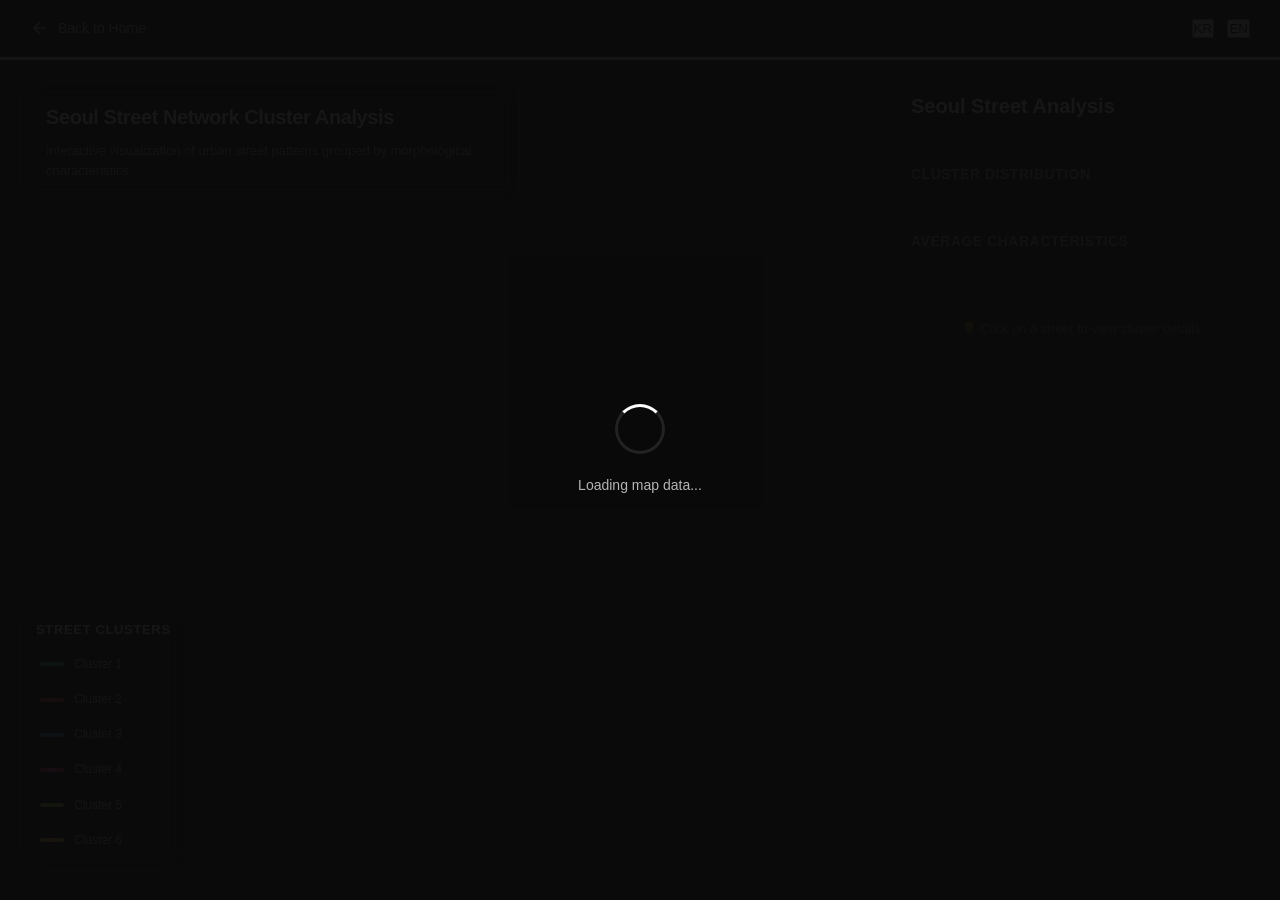
==== cluster-dashboard.html @ 69bbbdaf "Update responsive design and font sizes across all breakpoints - Increase font sizes for better read" ====
<!DOCTYPE html>
<html lang="en">
<head>
  <meta charset="UTF-8">
  <title>Seoul Street Cluster Analysis | DDUD Lab</title>
  <meta name="viewport" content="width=device-width, initial-scale=1">

  <!-- Mapbox GL JS -->
  <link href="https://api.mapbox.com/mapbox-gl-js/v3.0.1/mapbox-gl.css" rel="stylesheet">
  <script src="https://api.mapbox.com/mapbox-gl-js/v3.0.1/mapbox-gl.js"></script>

  <!-- Dashboard Styles -->
  <link rel="stylesheet" href="assets/css/base.css">
  <link rel="stylesheet" href="assets/css/dashboard.css">
</head>
<body class="lang-en">

  <!-- Back Navigation -->
  <nav class="dashboard-nav">
    <a href="index.html" class="back-link">
      <svg width="20" height="20" viewBox="0 0 24 24" fill="none" stroke="currentColor" stroke-width="2">
        <path d="M19 12H5M12 19l-7-7 7-7"/>
      </svg>
      <span class="lang-en">Back to Home</span>
      <span class="lang-ko">홈으로 돌아가기</span>
    </a>
    <div class="lang-toggle">
      <button id="lang-kr-btn" class="lang-btn">KR</button>
      <span class="lang-separator">/</span>
      <button id="lang-en-btn" class="lang-btn active">EN</button>
    </div>
  </nav>

  <!-- Main Container -->
  <div class="dashboard-container">

    <!-- Map Section -->
    <div class="map-section">
      <div class="map-header">
        <h1 class="map-title">
          <span class="lang-en">Seoul Street Network Cluster Analysis</span>
          <span class="lang-ko">서울 가로망 클러스터 분석</span>
        </h1>
        <p class="map-subtitle">
          <span class="lang-en">Interactive visualization of urban street patterns grouped by morphological characteristics</span>
          <span class="lang-ko">형태적 특성별로 그룹화된 도시 가로망의 인터랙티브 시각화</span>
        </p>
      </div>

      <!-- Map Container -->
      <div id="map" class="map-container"></div>

      <!-- Legend -->
      <div class="map-legend">
        <div class="legend-title">
          <span class="lang-en">Street Clusters</span>
          <span class="lang-ko">거리 클러스터</span>
        </div>
        <div class="legend-items">
          <div class="legend-item" data-cluster="1">
            <span class="legend-color" style="background: #4ECDC4;"></span>
            <span class="legend-label">Cluster 1</span>
          </div>
          <div class="legend-item" data-cluster="2">
            <span class="legend-color" style="background: #FF6B6B;"></span>
            <span class="legend-label">Cluster 2</span>
          </div>
          <div class="legend-item" data-cluster="3">
            <span class="legend-color" style="background: #4A90E2;"></span>
            <span class="legend-label">Cluster 3</span>
          </div>
          <div class="legend-item" data-cluster="4">
            <span class="legend-color" style="background: #E94B9E;"></span>
            <span class="legend-label">Cluster 4</span>
          </div>
          <div class="legend-item" data-cluster="5">
            <span class="legend-color" style="background: #A8E063;"></span>
            <span class="legend-label">Cluster 5</span>
          </div>
          <div class="legend-item" data-cluster="6">
            <span class="legend-color" style="background: #FFD93D;"></span>
            <span class="legend-label">Cluster 6</span>
          </div>
        </div>
      </div>
    </div>

    <!-- Info Panel -->
    <div class="info-panel" id="info-panel">
      <div class="info-panel-content">

        <!-- Seoul Overview -->
        <div id="default-info" class="info-default">
          <h3 class="info-title" id="overview-title">
            <span class="lang-en">Seoul Street Analysis</span>
            <span class="lang-ko">서울 거리 분석</span>
          </h3>

          <!-- Cluster Summary Description -->
          <div id="cluster-summary" class="cluster-summary" style="display: none;">
            <!-- Generated by JS -->
          </div>

          <!-- Cluster Distribution -->
          <div class="stats-section">
            <h4 class="stats-subtitle">
              <span class="lang-en">Cluster Distribution</span>
              <span class="lang-ko">클러스터 분포</span>
            </h4>
            <div id="cluster-distribution" class="cluster-bars">
              <!-- Generated by JS -->
            </div>
          </div>

          <!-- Seoul Average Characteristics -->
          <div class="stats-section">
            <h4 class="stats-subtitle">
              <span class="lang-en">Average Characteristics</span>
              <span class="lang-ko">평균 특성</span>
            </h4>
            <div id="seoul-characteristics" class="characteristic-bars">
              <!-- Generated by JS -->
            </div>
          </div>

          <p class="info-hint">
            <span class="lang-en">💡 Click on a street to view cluster details</span>
            <span class="lang-ko">💡 거리를 클릭하면 클러스터 상세 정보를 볼 수 있습니다</span>
          </p>
        </div>

        <!-- Cluster Info (Hidden by default) -->
        <div id="cluster-info" class="info-cluster" style="display: none;">
          <div class="cluster-header">
            <h3 class="cluster-title" id="cluster-title">Cluster 1</h3>
            <button class="close-btn" id="close-info-btn" aria-label="Close">
              <svg width="20" height="20" viewBox="0 0 24 24" fill="none" stroke="currentColor" stroke-width="2">
                <path d="M18 6L6 18M6 6l12 12"/>
              </svg>
            </button>
          </div>

          <!-- Radar Chart -->
          <div class="chart-container">
            <img id="radar-chart"
                 src=""
                 alt="Cluster characteristics radar chart"
                 class="radar-chart">
          </div>

          <!-- Cluster Description -->
          <div class="cluster-description">
            <h4 class="description-title">
              <span class="lang-en">Characteristics</span>
              <span class="lang-ko">특성</span>
            </h4>
            <p id="cluster-description" class="description-text">
              <!-- Will be populated by JavaScript -->
            </p>
          </div>

          <!-- Statistics -->
          <div class="cluster-stats">
            <div class="stat-item">
              <span class="stat-label">
                <span class="lang-en">Selected Street</span>
                <span class="lang-ko">선택된 거리</span>
              </span>
              <span class="stat-value" id="street-name">-</span>
            </div>
          </div>
        </div>

      </div>
    </div>

  </div>

  <!-- Loading Overlay -->
  <div id="loading-overlay" class="loading-overlay">
    <div class="loading-spinner"></div>
    <p class="loading-text">
      <span class="lang-en">Loading map data...</span>
      <span class="lang-ko">지도 데이터 로딩 중...</span>
    </p>
  </div>

  <!-- JavaScript -->
  <!-- IMPORTANT: Load config.js first (contains Mapbox token) -->
  <script src="assets/js/dashboard/config.js"></script>
  <script src="assets/js/lang-toggle.js"></script>
  <script src="assets/js/dashboard/map.js"></script>
</body>
</html>
---- assets/css/base.css ----
/* ---------- Base Styles ---------- */
/*
 * Foundation styles: resets, typography, containers
 * These apply globally across the entire site
 */

* {
  box-sizing: border-box;
  margin: 0;
  padding: 0;
}

html {
  scroll-behavior: smooth;
  font-size: 16px;
}

body {
  background-color: #F5F5F7;
  color: #1d1d1f;
  font-family: 'Inter', -apple-system, BlinkMacSystemFont, "Helvetica Neue", Arial, sans-serif;
  font-weight: 400;
  line-height: 1.6;
  overflow-x: hidden;
}

a {
  color: #0066FF;
  text-decoration: none;
  transition: opacity 0.3s ease;
}

a:hover {
  opacity: 0.7;
}

.container {
  width: 100%;
  max-width: 1800px;
  margin: 0 auto;
  padding: 0 60px;
}

/* ---------- Language Visibility ---------- */
/*
 * Controls which language content is visible
 * body.lang-en shows English, body.lang-ko shows Korean
 */

body.lang-en .lang-en { display: inline; }
body.lang-en .lang-ko { display: none; }

body.lang-ko .lang-en { display: none; }
body.lang-ko .lang-ko { display: inline; }

.lang-en, .lang-ko {
  /* Display is controlled by body class above */
}
---- assets/css/dashboard.css ----
/**
 * Dashboard Styles for Cluster Analysis Page
 *
 * Layout:
 * - Fixed navigation at top
 * - Split view: Map (70%) | Info Panel (30%)
 * - Responsive: stacks vertically on mobile
 */

/* ---------- Dashboard Navigation ---------- */
.dashboard-nav {
  position: fixed;
  top: 0;
  left: 0;
  right: 0;
  z-index: 1000;
  padding: 15px 30px;
  background: rgba(10, 10, 10, 0.95);
  backdrop-filter: blur(10px);
  border-bottom: 1px solid rgba(255, 255, 255, 0.1);
  display: flex;
  justify-content: space-between;
  align-items: center;
}

.back-link {
  display: flex;
  align-items: center;
  gap: 8px;
  font-size: 14px;
  color: rgba(255, 255, 255, 0.8);
  text-decoration: none;
  transition: all 0.3s ease;
}

.back-link:hover {
  color: #ffffff;
  gap: 12px;
}

.back-link svg {
  transition: transform 0.3s ease;
}

.back-link:hover svg {
  transform: translateX(-4px);
}

/* ---------- Dashboard Container ---------- */
.dashboard-container {
  display: flex;
  height: 100vh;
  padding-top: 60px;
}

/* ---------- Map Section ---------- */
.map-section {
  flex: 1;
  position: relative;
  background: #0a0a0a;
}

.map-header {
  position: absolute;
  top: 20px;
  left: 20px;
  z-index: 10;
  background: rgba(10, 10, 10, 0.9);
  backdrop-filter: blur(10px);
  padding: 20px 25px;
  border-radius: 8px;
  border: 1px solid rgba(255, 255, 255, 0.1);
  max-width: 500px;
}

.map-title {
  font-size: 20px;
  font-weight: 600;
  color: #ffffff;
  margin: 0 0 8px 0;
  letter-spacing: -0.02em;
}

.map-subtitle {
  font-size: 13px;
  color: rgba(255, 255, 255, 0.7);
  margin: 0;
  line-height: 1.5;
}

/* ---------- Map Container ---------- */
.map-container {
  width: 100%;
  height: 100%;
}

/* Mapbox overrides for dark theme */
.mapboxgl-ctrl-bottom-left,
.mapboxgl-ctrl-bottom-right {
  filter: invert(1) hue-rotate(180deg);
}

.mapboxgl-popup-content {
  background: rgba(10, 10, 10, 0.95);
  color: #ffffff;
  border: 1px solid rgba(255, 255, 255, 0.2);
  border-radius: 8px;
  padding: 15px;
}

.mapboxgl-popup-close-button {
  color: #ffffff;
  font-size: 20px;
}

/* ---------- Legend ---------- */
.map-legend {
  position: absolute;
  bottom: 30px;
  left: 20px;
  z-index: 10;
  background: rgba(10, 10, 10, 0.9);
  backdrop-filter: blur(10px);
  padding: 15px;
  border-radius: 8px;
  border: 1px solid rgba(255, 255, 255, 0.1);
}

.legend-title {
  font-size: 13px;
  font-weight: 600;
  color: #ffffff;
  margin-bottom: 10px;
  text-transform: uppercase;
  letter-spacing: 0.05em;
}

.legend-items {
  display: flex;
  flex-direction: column;
  gap: 8px;
}

.legend-item {
  display: flex;
  align-items: center;
  gap: 10px;
  cursor: pointer;
  padding: 4px;
  border-radius: 4px;
  transition: background 0.2s ease;
}

.legend-item:hover {
  background: rgba(255, 255, 255, 0.05);
}

.legend-item.legend-active {
  background: rgba(255, 255, 255, 0.1);
  border: 1px solid rgba(255, 255, 255, 0.2);
}

.legend-item.legend-active .legend-label {
  color: #ffffff;
  font-weight: 600;
}

.legend-color {
  width: 24px;
  height: 4px;
  border-radius: 2px;
  transition: all 0.2s ease;
}

.legend-item.legend-active .legend-color {
  height: 6px;
  box-shadow: 0 0 8px currentColor;
}

.legend-label {
  font-size: 12px;
  color: rgba(255, 255, 255, 0.8);
  transition: all 0.2s ease;
}

/* ---------- Info Panel ---------- */
.info-panel {
  width: 400px;
  background: #0a0a0a;
  border-left: 1px solid rgba(255, 255, 255, 0.1);
  overflow-y: auto;
  display: flex;
  flex-direction: column;
}

.info-panel-content {
  flex: 1;
  padding: 30px;
}

/* Default Info State - Seoul Overview */
.info-default {
  padding: 0;
}

.info-title {
  font-size: 20px;
  font-weight: 600;
  color: #ffffff;
  margin-bottom: 25px;
  padding-bottom: 15px;
  border-bottom: 1px solid rgba(255, 255, 255, 0.1);
}

/* Cluster Summary Description */
.cluster-summary {
  background: rgba(255, 255, 255, 0.03);
  border-left: 3px solid var(--cluster-color, #4ECDC4);
  padding: 15px;
  margin-bottom: 25px;
  border-radius: 4px;
  font-size: 14px;
  line-height: 1.6;
  color: rgba(255, 255, 255, 0.85);
}

.cluster-summary p {
  margin: 0 0 10px 0;
}

.cluster-summary p:last-child {
  margin-bottom: 0;
}

.cluster-summary strong {
  color: #ffffff;
  font-weight: 600;
}

/* Stats Sections */
.stats-section {
  margin-bottom: 30px;
}

.stats-total {
  font-size: 16px;
  color: rgba(255, 255, 255, 0.7);
  margin: 0;
}

.stats-total strong {
  display: block;
  font-size: 32px;
  font-weight: 700;
  color: #4ECDC4;
  margin-top: 8px;
}

.stats-subtitle {
  font-size: 14px;
  font-weight: 600;
  color: rgba(255, 255, 255, 0.6);
  text-transform: uppercase;
  letter-spacing: 0.5px;
  margin-bottom: 15px;
}

/* Cluster Distribution Bars */
.cluster-bars {
  display: flex;
  flex-direction: column;
  gap: 12px;
}

.cluster-bar-item {
  display: flex;
  flex-direction: column;
  gap: 4px;
}

.cluster-bar-label {
  display: flex;
  justify-content: space-between;
  align-items: center;
  font-size: 12px;
  color: rgba(255, 255, 255, 0.7);
}

.cluster-bar-name {
  display: flex;
  align-items: center;
  gap: 8px;
}

.cluster-color-dot {
  width: 12px;
  height: 12px;
  border-radius: 50%;
  flex-shrink: 0;
}

.cluster-bar-bg {
  height: 20px;
  background: rgba(255, 255, 255, 0.05);
  border-radius: 10px;
  overflow: hidden;
  position: relative;
}

.cluster-bar-fill {
  height: 100%;
  border-radius: 10px;
  transition: width 0.6s ease;
  display: flex;
  align-items: center;
  justify-content: flex-end;
  padding-right: 8px;
}

.cluster-bar-percent {
  font-size: 10px;
  font-weight: 600;
  color: rgba(0, 0, 0, 0.8);
}

/* Characteristic Bars */
.characteristic-bars {
  display: flex;
  flex-direction: column;
  gap: 10px;
}

.char-bar-item {
  display: flex;
  align-items: center;
  gap: 12px;
}

.char-bar-label {
  width: 80px;
  font-size: 12px;
  color: rgba(255, 255, 255, 0.7);
  text-transform: capitalize;
}

.char-bar-bg {
  flex: 1;
  height: 16px;
  background: rgba(255, 255, 255, 0.05);
  border-radius: 8px;
  overflow: hidden;
}

.char-bar-fill {
  height: 100%;
  background: linear-gradient(90deg, #4ECDC4, #4A90E2);
  border-radius: 8px;
  transition: width 0.6s ease;
}

.char-bar-value {
  width: 40px;
  text-align: right;
  font-size: 12px;
  font-weight: 600;
  color: rgba(255, 255, 255, 0.8);
}

/* Info Hint */
.info-hint {
  margin-top: 25px;
  padding-top: 20px;
  border-top: 1px solid rgba(255, 255, 255, 0.1);
  font-size: 13px;
  color: rgba(255, 255, 255, 0.5);
  text-align: center;
}

/* Cluster Info State */
.info-cluster {
  animation: slideInRight 0.3s ease;
}

@keyframes slideInRight {
  from {
    opacity: 0;
    transform: translateX(20px);
  }
  to {
    opacity: 1;
    transform: translateX(0);
  }
}

.cluster-header {
  display: flex;
  justify-content: space-between;
  align-items: center;
  margin-bottom: 25px;
  padding-bottom: 15px;
  border-bottom: 1px solid rgba(255, 255, 255, 0.1);
}

.cluster-title {
  font-size: 22px;
  font-weight: 600;
  color: #ffffff;
  margin: 0;
}

.close-btn {
  background: rgba(255, 255, 255, 0.1);
  border: 1px solid rgba(255, 255, 255, 0.2);
  border-radius: 50%;
  width: 32px;
  height: 32px;
  display: flex;
  align-items: center;
  justify-content: center;
  cursor: pointer;
  transition: all 0.3s ease;
}

.close-btn:hover {
  background: rgba(255, 255, 255, 0.2);
  transform: rotate(90deg);
}

.close-btn svg {
  stroke: #ffffff;
}

/* Radar Chart */
.chart-container {
  margin-bottom: 25px;
  background: rgba(255, 255, 255, 0.02);
  border: 1px solid rgba(255, 255, 255, 0.1);
  border-radius: 8px;
  padding: 20px;
  display: flex;
  justify-content: center;
  align-items: center;
}

.radar-chart {
  width: 100%;
  max-width: 350px;
  height: auto;
  display: block;
}

/* Cluster Description */
.cluster-description {
  margin-bottom: 25px;
}

.description-title {
  font-size: 14px;
  font-weight: 600;
  color: rgba(255, 255, 255, 0.9);
  margin-bottom: 10px;
  text-transform: uppercase;
  letter-spacing: 0.05em;
}

.description-text {
  font-size: 14px;
  color: rgba(255, 255, 255, 0.7);
  line-height: 1.6;
}

/* Statistics */
.cluster-stats {
  display: flex;
  flex-direction: column;
  gap: 12px;
  padding: 15px;
  background: rgba(255, 255, 255, 0.02);
  border: 1px solid rgba(255, 255, 255, 0.1);
  border-radius: 8px;
}

.stat-item {
  display: flex;
  justify-content: space-between;
  align-items: center;
}

.stat-label {
  font-size: 12px;
  color: rgba(255, 255, 255, 0.6);
  text-transform: uppercase;
  letter-spacing: 0.05em;
}

.stat-value {
  font-size: 14px;
  font-weight: 600;
  color: #ffffff;
}

/* ---------- Loading Overlay ---------- */
.loading-overlay {
  position: fixed;
  top: 0;
  left: 0;
  width: 100%;
  height: 100%;
  background: rgba(10, 10, 10, 0.95);
  display: flex;
  flex-direction: column;
  align-items: center;
  justify-content: center;
  z-index: 9999;
  transition: opacity 0.3s ease;
}

.loading-overlay.hidden {
  opacity: 0;
  pointer-events: none;
}

.loading-spinner {
  width: 50px;
  height: 50px;
  border: 3px solid rgba(255, 255, 255, 0.1);
  border-top-color: #ffffff;
  border-radius: 50%;
  animation: spin 1s linear infinite;
}

@keyframes spin {
  to {
    transform: rotate(360deg);
  }
}

.loading-text {
  margin-top: 20px;
  font-size: 14px;
  color: rgba(255, 255, 255, 0.7);
}

/* ---------- Responsive Design ---------- */
@media (max-width: 1024px) {
  .dashboard-container {
    flex-direction: column;
  }

  .map-section {
    height: 60vh;
  }

  .info-panel {
    width: 100%;
    height: 40vh;
    border-left: none;
    border-top: 1px solid rgba(255, 255, 255, 0.1);
  }

  .map-header {
    max-width: calc(100% - 40px);
  }

  .map-title {
    font-size: 18px;
  }

  .map-subtitle {
    font-size: 12px;
  }
}

@media (max-width: 768px) {
  .dashboard-nav {
    padding: 10px 15px;
  }

  .back-link {
    font-size: 12px;
  }

  .map-header {
    top: 10px;
    left: 10px;
    padding: 15px;
  }

  .map-title {
    font-size: 16px;
  }

  .map-subtitle {
    font-size: 11px;
  }

  .map-legend {
    bottom: 10px;
    left: 10px;
    padding: 10px;
  }

  .legend-title {
    font-size: 11px;
  }

  .legend-label {
    font-size: 11px;
  }

  .info-panel-content {
    padding: 20px;
  }

  .cluster-title {
    font-size: 18px;
  }
}
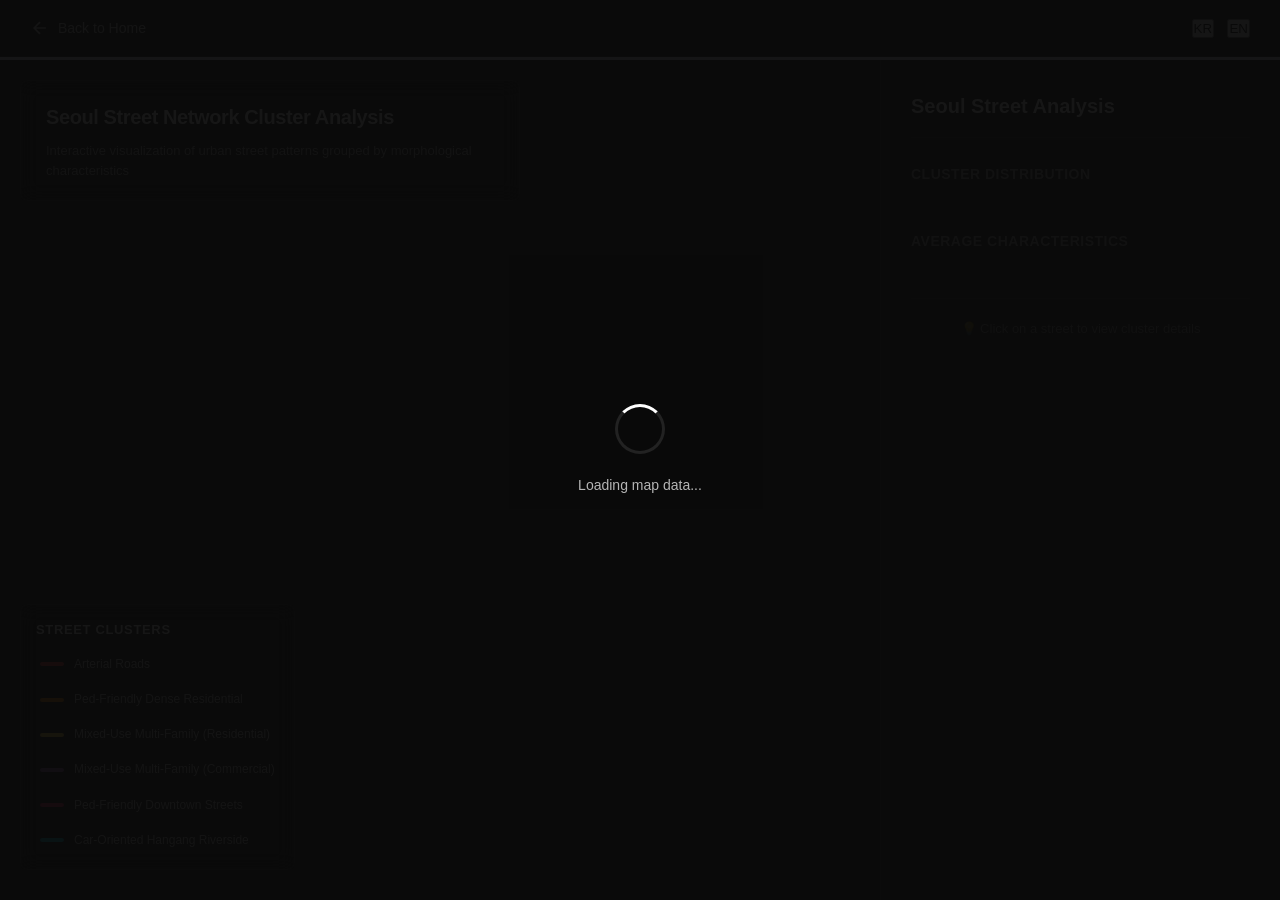
==== commit f3c92ceb: "Update cluster dashboard: rename clusters, update colors, enable dashboard link - Re-enable cluster " ====
--- a/cluster-dashboard.html
+++ b/cluster-dashboard.html
@@ -58,28 +58,34 @@
         </div>
         <div class="legend-items">
           <div class="legend-item" data-cluster="1">
-            <span class="legend-color" style="background: #4ECDC4;"></span>
-            <span class="legend-label">Cluster 1</span>
+            <span class="legend-color" style="background: #FF4444;"></span>
+            <span class="legend-label lang-en">Arterial Roads</span>
+            <span class="legend-label lang-ko">간선도로</span>
           </div>
           <div class="legend-item" data-cluster="2">
-            <span class="legend-color" style="background: #FF6B6B;"></span>
-            <span class="legend-label">Cluster 2</span>
+            <span class="legend-color" style="background: #FF8C00;"></span>
+            <span class="legend-label lang-en">Ped-Friendly Dense Residential</span>
+            <span class="legend-label lang-ko">보행친화적 고밀 주거 가로</span>
           </div>
           <div class="legend-item" data-cluster="3">
-            <span class="legend-color" style="background: #4A90E2;"></span>
-            <span class="legend-label">Cluster 3</span>
+            <span class="legend-color" style="background: #FFD93D;"></span>
+            <span class="legend-label lang-en">Mixed-Use Multi-Family (Residential)</span>
+            <span class="legend-label lang-ko">복합용도 다세대 가로 - 주거중심</span>
           </div>
           <div class="legend-item" data-cluster="4">
-            <span class="legend-color" style="background: #E94B9E;"></span>
-            <span class="legend-label">Cluster 4</span>
+            <span class="legend-color" style="background: #9B59B6;"></span>
+            <span class="legend-label lang-en">Mixed-Use Multi-Family (Commercial)</span>
+            <span class="legend-label lang-ko">복합용도 다세대 가로 - 상업중심</span>
           </div>
           <div class="legend-item" data-cluster="5">
-            <span class="legend-color" style="background: #A8E063;"></span>
-            <span class="legend-label">Cluster 5</span>
+            <span class="legend-color" style="background: #E91E63;"></span>
+            <span class="legend-label lang-en">Ped-Friendly Downtown Streets</span>
+            <span class="legend-label lang-ko">보행친화적 도심 가로</span>
           </div>
           <div class="legend-item" data-cluster="6">
-            <span class="legend-color" style="background: #FFD93D;"></span>
-            <span class="legend-label">Cluster 6</span>
+            <span class="legend-color" style="background: #00BCD4;"></span>
+            <span class="legend-label lang-en">Car-Oriented Hangang Riverside</span>
+            <span class="legend-label lang-ko">자동차 중심 한강변 가로</span>
           </div>
         </div>
       </div>
